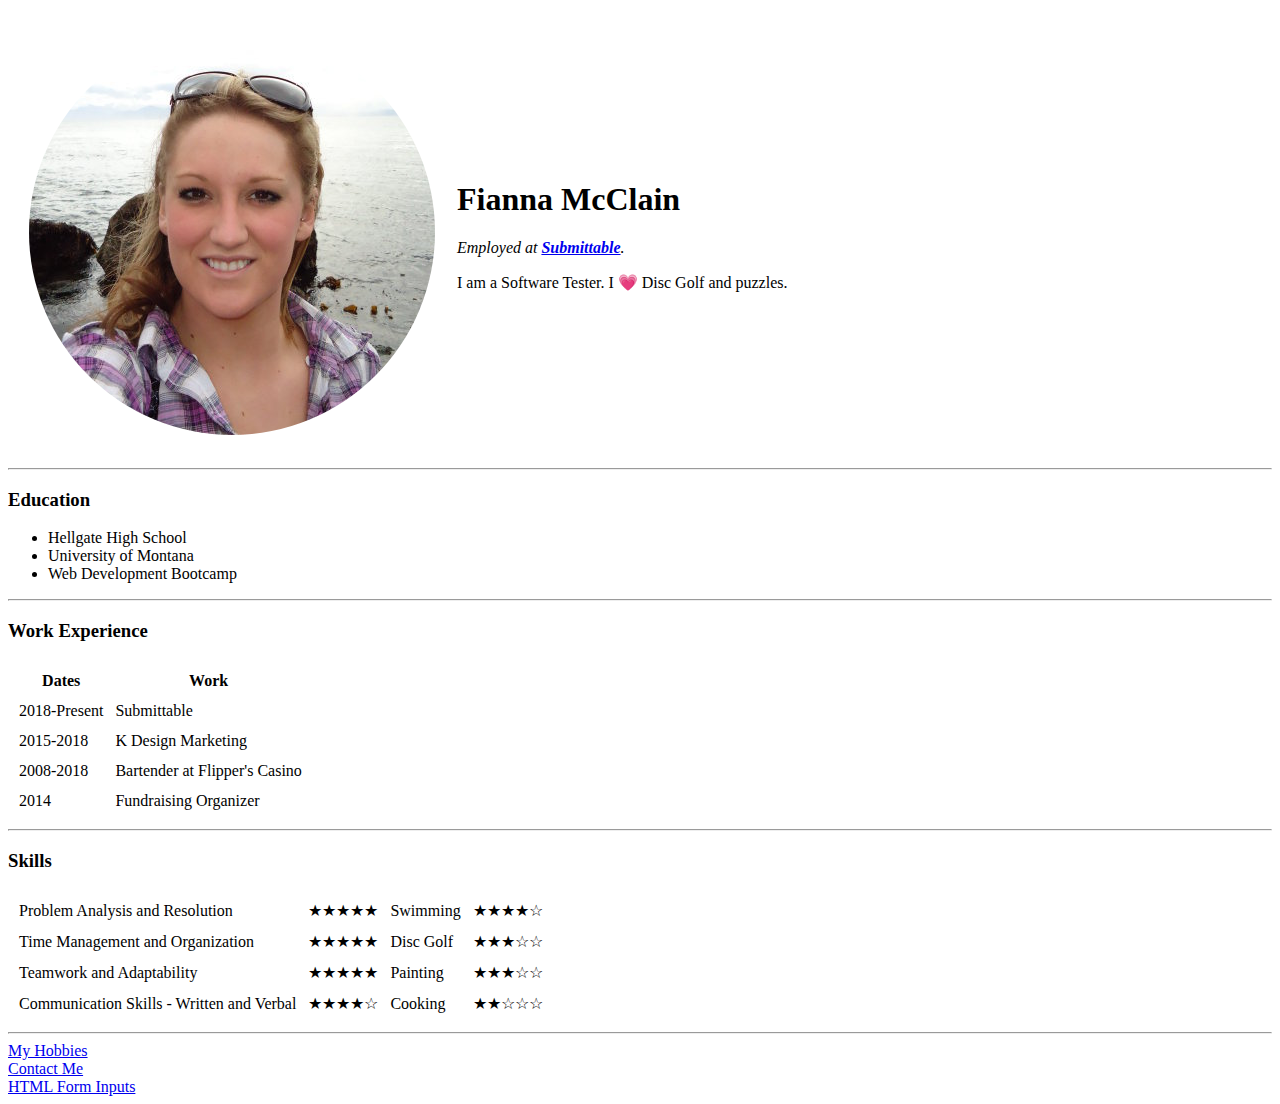
==== index.html @ 6864fad7 "Add initial cv website files" ====
<!DOCTYPE html>
<html lang="en" dir="ltr">

<head>
  <meta charset="utf-8">
  <title>Fianna's Personal Site</title>
</head>

<body>
  <table cellspacing="20">
    <tr>
      <td><img src="Images/FM_Circle.png" alt="Fianna Profile Picture"></td>
      <td>
        <h1>Fianna McClain</h1>
        <p><em>Employed at <strong><a href="https://www.submittable.com/">Submittable</a></strong>.</em></p>
        <p>I am a Software Tester. I 💗 Disc Golf and puzzles.</p>
      </td>
  </table>
  <hr>
  <h3>Education</h3>
  <ul>
    <li>Hellgate High School</li>
    <li>University of Montana</li>
    <li>Web Development Bootcamp</li>
  </ul>
  <hr>
  <h3> Work Experience</h3>
  <table cellspacing="10">
    <thead>
      <tr>
        <th>Dates</th>
        <th>Work</th>
      </tr>
    </thead>
    <tbody>
      <tr>
        <td>2018-Present</td>
        <td>Submittable</td>
      </tr>
      <tr>
        <td>2015-2018</td>
        <td>K Design Marketing</td>
      </tr>
      <tr>
        <td>2008-2018</td>
        <td>Bartender at Flipper's Casino</td>
      </tr>
      <tr>
        <td>2014</td>
        <td>Fundraising Organizer</td>
      </tr>
    </tbody>
  </table>
<hr>
  <h3>Skills</h3>
  <table cellspacing="10">
    <tr>
      <td>Problem Analysis and Resolution</td>
      <td>★★★★★</td>
      <td>Swimming</td>
      <td>★★★★☆</td>
    </tr>
    <tr>
      <td>Time Management and Organization</td>
      <td>★★★★★</td>
      <td>Disc Golf</td>
      <td>★★★☆☆</td>
    </tr>
    <tr>
      <td>Teamwork and Adaptability</td>
      <td>★★★★★</td>
      <td>Painting</td>
      <td>★★★☆☆</td>
    </tr>
    <tr>
      <td>Communication Skills - Written and Verbal</td>
      <td>★★★★☆</td>
      <td>Cooking</td>
      <td>★★☆☆☆</td>
    </tr>
  </table>
  <hr>
  <a href="hobbies.html">My Hobbies</a><br>
  <a href="Contact-me.html">Contact Me</a><br>
  <a href="input.html">HTML Form Inputs</a>
</body>

</html>
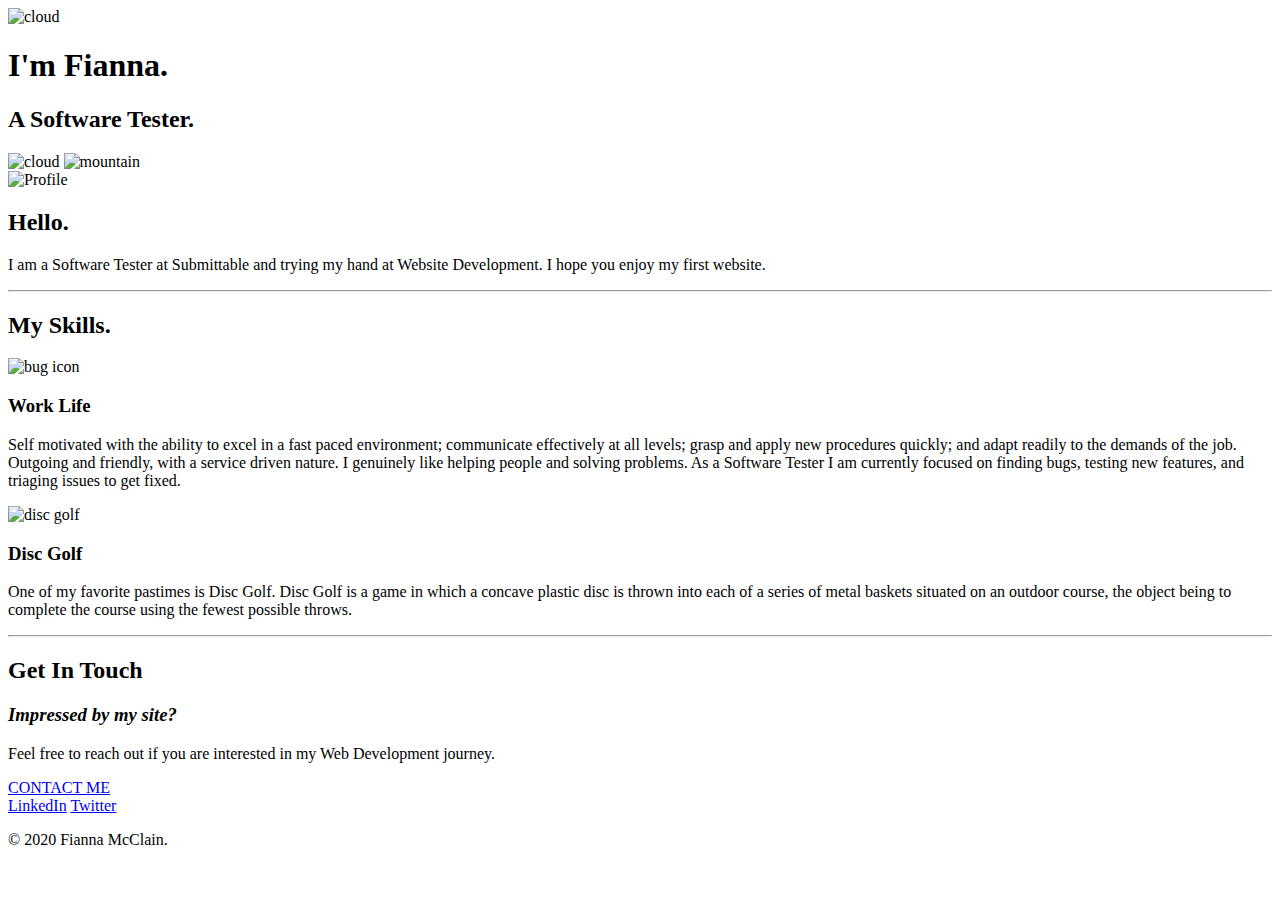
==== commit 2a17c423: "Add files via upload" ====
--- a/index.html
+++ b/index.html
@@ -1,88 +1,69 @@
 <!DOCTYPE html>
 <html lang="en" dir="ltr">
 
-<head>
-  <meta charset="utf-8">
-  <title>Fianna's Personal Site</title>
-</head>
+  <head>
+    <meta charset="utf-8">
+    <title>Fianna McClain</title>
+    <link rel="stylesheet" href="css/styles.css">
+    <link rel="icon" href="favicon.ico">
+    <link href="https://fonts.googleapis.com/css2?family=Merriweather&family=Montserrat&family=Sacramento&display=swap" rel="stylesheet">
+  </head>
 
-<body>
-  <table cellspacing="20">
-    <tr>
-      <td><img src="Images/FM_Circle.png" alt="Fianna Profile Picture"></td>
-      <td>
-        <h1>Fianna McClain</h1>
-        <p><em>Employed at <strong><a href="https://www.submittable.com/">Submittable</a></strong>.</em></p>
-        <p>I am a Software Tester. I 💗 Disc Golf and puzzles.</p>
-      </td>
-  </table>
-  <hr>
-  <h3>Education</h3>
-  <ul>
-    <li>Hellgate High School</li>
-    <li>University of Montana</li>
-    <li>Web Development Bootcamp</li>
-  </ul>
-  <hr>
-  <h3> Work Experience</h3>
-  <table cellspacing="10">
-    <thead>
-      <tr>
-        <th>Dates</th>
-        <th>Work</th>
-      </tr>
-    </thead>
-    <tbody>
-      <tr>
-        <td>2018-Present</td>
-        <td>Submittable</td>
-      </tr>
-      <tr>
-        <td>2015-2018</td>
-        <td>K Design Marketing</td>
-      </tr>
-      <tr>
-        <td>2008-2018</td>
-        <td>Bartender at Flipper's Casino</td>
-      </tr>
-      <tr>
-        <td>2014</td>
-        <td>Fundraising Organizer</td>
-      </tr>
-    </tbody>
-  </table>
-<hr>
-  <h3>Skills</h3>
-  <table cellspacing="10">
-    <tr>
-      <td>Problem Analysis and Resolution</td>
-      <td>★★★★★</td>
-      <td>Swimming</td>
-      <td>★★★★☆</td>
-    </tr>
-    <tr>
-      <td>Time Management and Organization</td>
-      <td>★★★★★</td>
-      <td>Disc Golf</td>
-      <td>★★★☆☆</td>
-    </tr>
-    <tr>
-      <td>Teamwork and Adaptability</td>
-      <td>★★★★★</td>
-      <td>Painting</td>
-      <td>★★★☆☆</td>
-    </tr>
-    <tr>
-      <td>Communication Skills - Written and Verbal</td>
-      <td>★★★★☆</td>
-      <td>Cooking</td>
-      <td>★★☆☆☆</td>
-    </tr>
-  </table>
-  <hr>
-  <a href="hobbies.html">My Hobbies</a><br>
-  <a href="Contact-me.html">Contact Me</a><br>
-  <a href="input.html">HTML Form Inputs</a>
-</body>
+  <body>
 
+    <div class="top-container">
+      <img class="top-cloud"src="images/cloud.png" alt="cloud">
+      <h1>I'm Fianna.</h1>
+      <h2 class="sub-header">A Software Tester.</h2>
+      <img class="bottom-cloud"src="images/cloud.png" alt="cloud">
+      <img src="images/mountain.png" alt="mountain">
+    </div>
+
+    <div class="middle-container">
+
+      <div class="profile">
+        <img src="images/Avatar_Circle.png" alt="Profile">
+        <h2>Hello.</h2>
+        <p class="intro">I am a Software Tester at Submittable and trying my hand at Website Development. I hope you enjoy my first website.</p>
+      </div>
+
+      <hr>
+
+      <div class="skills">
+        <h2>My Skills.</h2>
+        <div class="skill-row">
+          <img class="bug-icon" src="https://static.thenounproject.com/png/456045-200.png" alt="bug icon">
+
+          <h3>Work Life</h3>
+          <p>Self motivated with the ability to excel in a fast paced environment; communicate effectively at all levels; grasp and apply new procedures quickly; and adapt readily to the demands of the job. Outgoing and friendly, with a service driven nature. I genuinely like helping people and solving problems. As a Software Tester I am currently focused on finding bugs, testing new features, and triaging issues to get fixed.</p>
+        </div>
+
+        <div class="skill-row">
+          <img class="disc-golf" src="https://media2.giphy.com/media/jV6HsGuASyP9eANcA6/giphy.gif"alt="disc golf">
+          <h3>Disc Golf</h3>
+          <p>One of my favorite pastimes is Disc Golf. Disc Golf is a game in which a concave plastic disc is thrown into each of a series of metal baskets situated on an outdoor course, the object being to complete the course using the fewest possible throws.</p>
+        </div>
+
+      </div>
+
+      <hr>
+
+      <div class="contact-me">
+        <h2 class="get-in-touch">Get In Touch</h2>
+        <h3><em>Impressed by my site?</em></h3>
+        <p class="contact-message">Feel free to reach out if you are interested in my Web Development journey.</p>
+
+        <a class="btn" href="mailto:fiannamcclain@gmail.com">CONTACT ME</a>
+      </div>
+
+    </div>
+
+
+    <div class="bottom-container">
+      <a class="footer-link" href="https://www.linkedin.com/in/fiannamcclain/">LinkedIn</a>
+      <a class="footer-link" href="https://twitter.com/fiannamc">Twitter</a>
+      <p class="copyright">© 2020 Fianna McClain.</p>
+    </div>
+
+  </body>
 </html>
